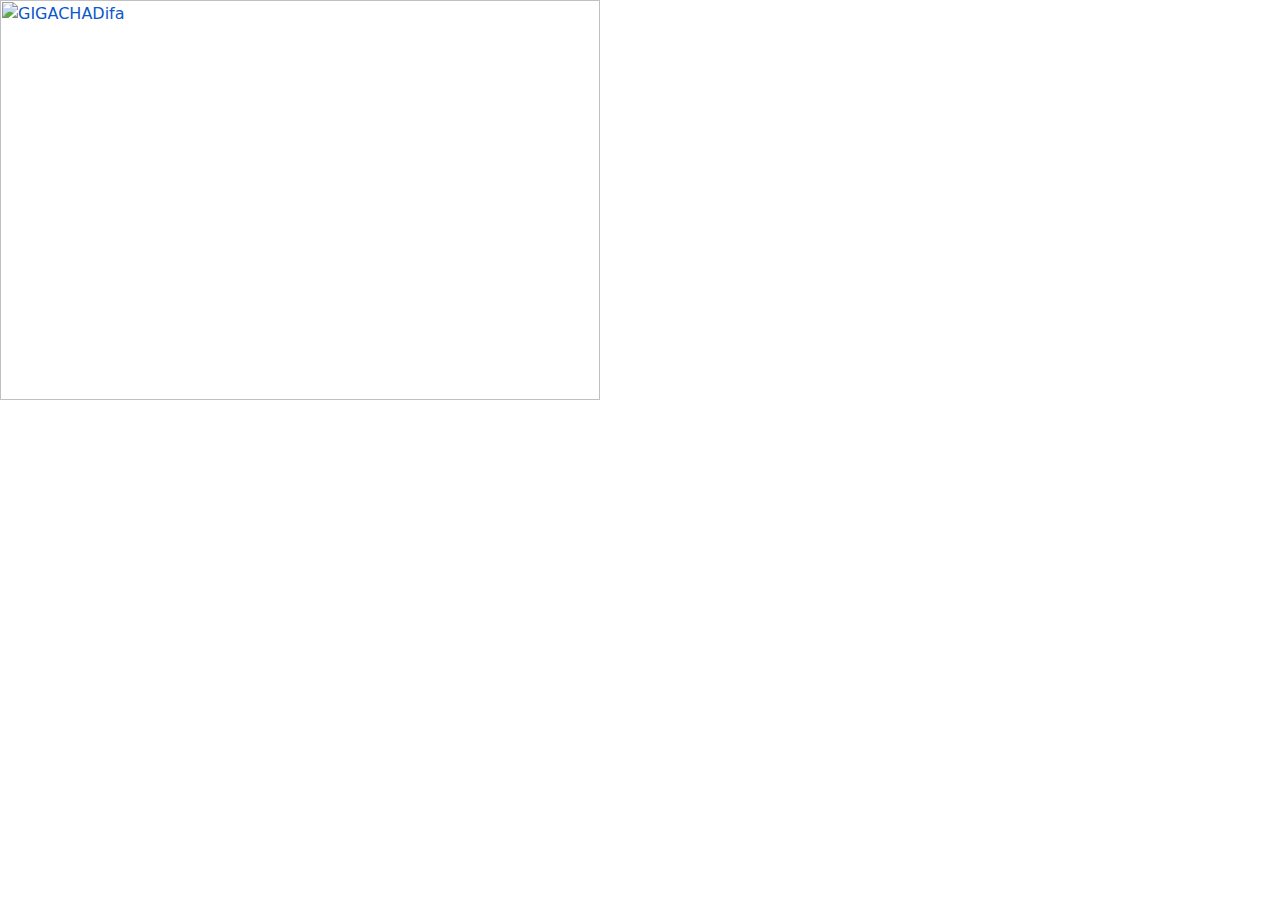
==== README.html @ 163002a5 "Rename README.md to README.html" ====
<html lang="en">
<head>
    <meta charset="UTF-8">
    <meta http-equiv="X-UA-Compatible" content="IE=edge">
    <meta name="viewport" content="width=device-width, initial-scale=1.0">
    <link rel="stylesheet" href="https://cdn.jsdelivr.net/npm/bootstrap@5.1.3/dist/css/bootstrap.min.css">
    <link rel="stylesheet" href="style.css">
</head>

<body>

<div class="gallery">
  <a target="_blank" href="gigachad.jpg">
    <img src="https://i.kym-cdn.com/entries/icons/original/000/026/152/gigachad.jpg" alt="GIGACHADifa" width="600" height="400">
  </a>
  <div class="desc"></div>
</div>
</body>
</html>
---- style.css ----
gallery{
  padding:100px;
}
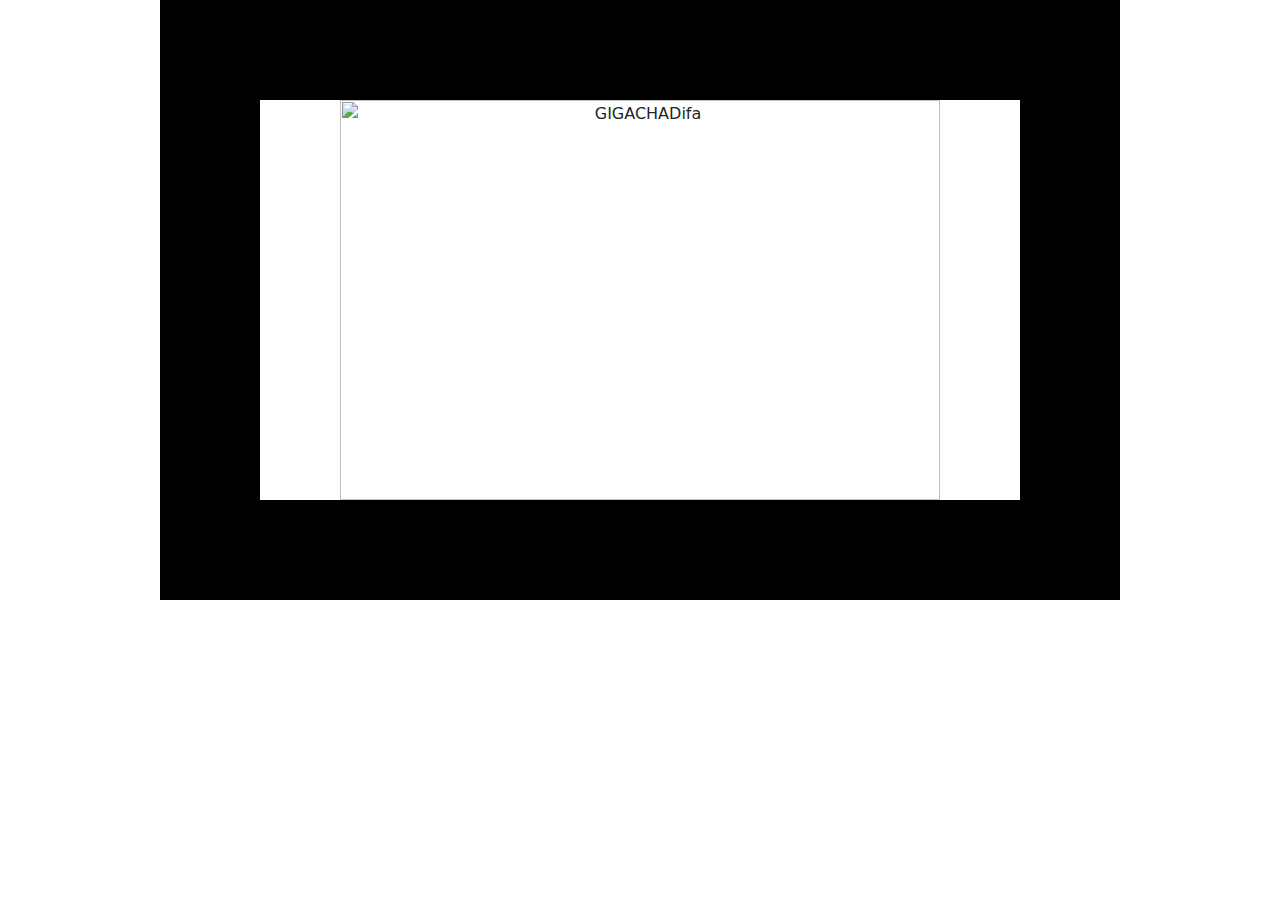
==== commit 7fea6b9f: "Update README.html" ====
--- a/README.html
+++ b/README.html
@@ -10,10 +10,7 @@
 <body>
 
 <div class="gallery">
-  <a target="_blank" href="gigachad.jpg">
     <img src="https://i.kym-cdn.com/entries/icons/original/000/026/152/gigachad.jpg" alt="GIGACHADifa" width="600" height="400">
-  </a>
-  <div class="desc"></div>
 </div>
 </body>
 </html>
--- a/style.css
+++ b/style.css
@@ -1,3 +1,6 @@
-gallery{
-  padding:100px;
+.gallery{
+    border: 100px solid black;
+    width: 75%;
+    margin: 0 auto;
+    text-align: center;
 }
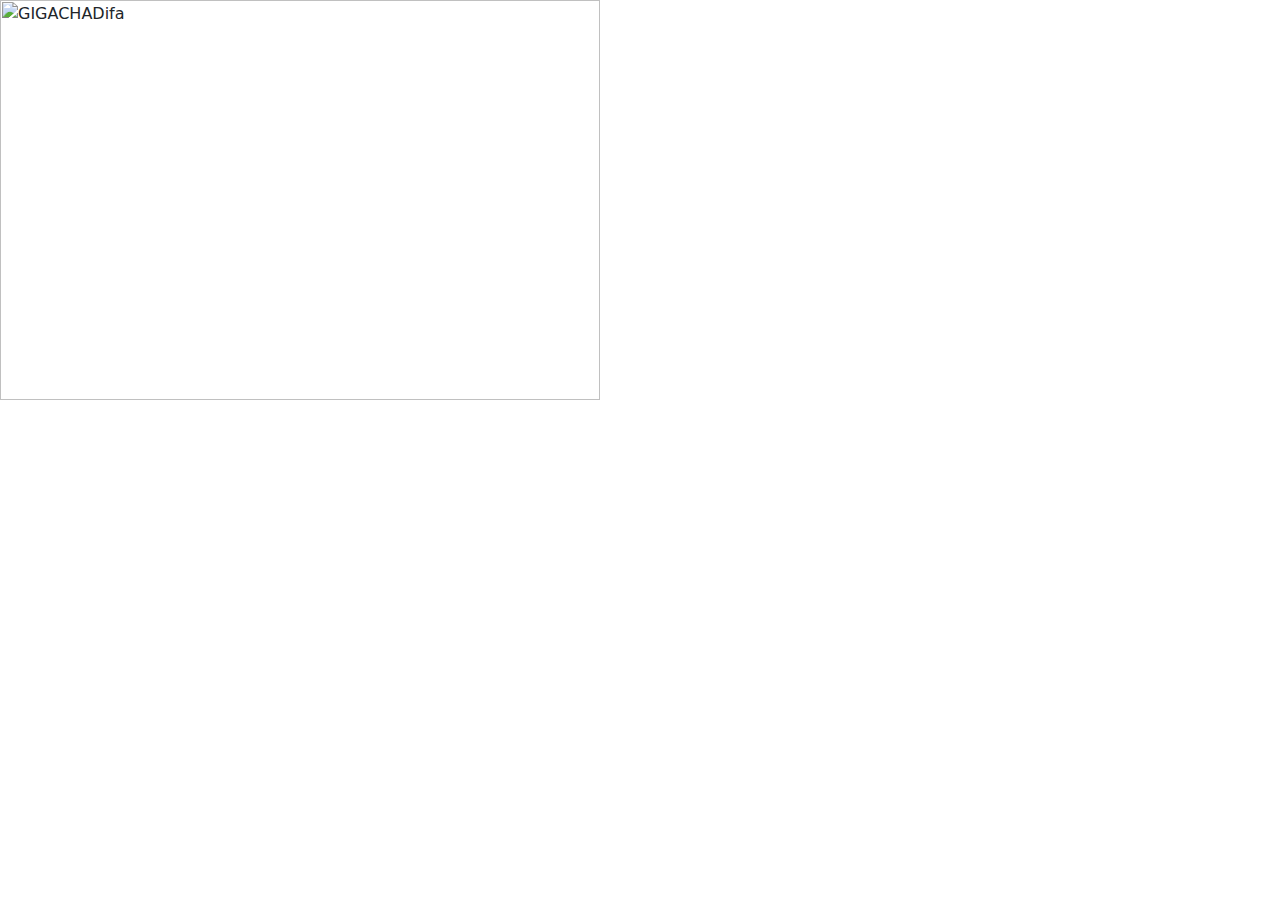
==== commit 04dd3210: "Update README.html" ====
--- a/README.html
+++ b/README.html
@@ -4,7 +4,7 @@
     <meta http-equiv="X-UA-Compatible" content="IE=edge">
     <meta name="viewport" content="width=device-width, initial-scale=1.0">
     <link rel="stylesheet" href="https://cdn.jsdelivr.net/npm/bootstrap@5.1.3/dist/css/bootstrap.min.css">
-    <link rel="stylesheet" href="style.css">
+    <link rel="stylesheet" href="https://github.com/ktoronczak/ktoronczak.github.io/blob/main/style.css">
 </head>
 
 <body>
